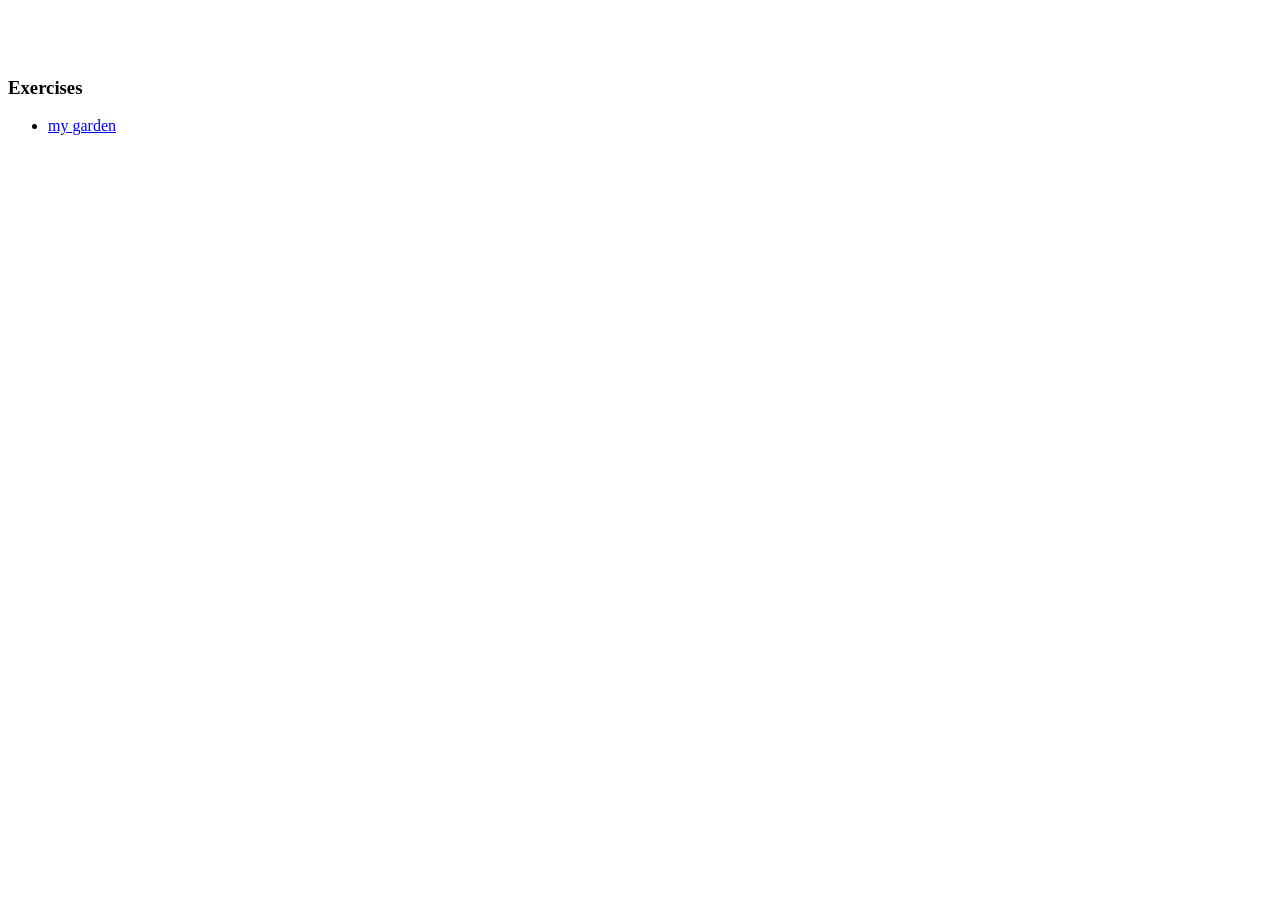
==== index.html @ 4e4b682a "Update index.html" ====
<!DOCTYPE html>
<html>

<head>
  <title>[your name's] ASCII garden</title>
  <meta charset="utf-8" />
</head>

<body>

    <pre>
    <!-- create your garden here -->

    </pre>

   <h3>Exercises</h3>
    <ul>
    <li><a href="garden.html">my garden</a></li>
    </ul>
    <ul>
    <a href="https://tyludo.github.io/Interactive-1/"andrew</a>
    </ul>

    </div>
  </div>
</body>
</html>
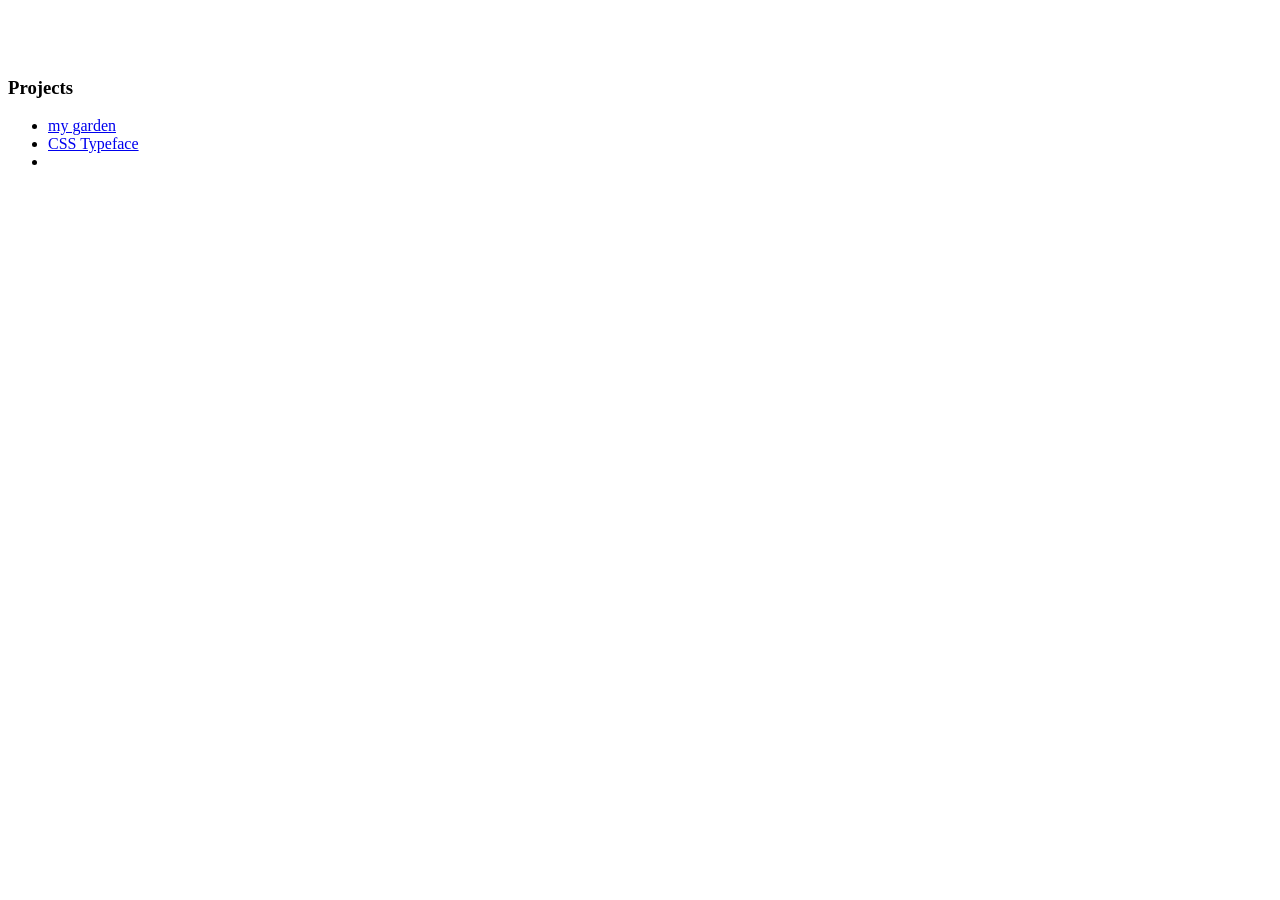
==== commit b8681fa7: "Update index.html" ====
--- a/index.html
+++ b/index.html
@@ -9,17 +9,17 @@
 
 <body>
 
+    
     <pre>
     <!-- create your garden here -->
 
     </pre>
 
-   <h3>Exercises</h3>
+   <h3>Projects</h3>
     <ul>
-    <li><a href="garden.html">my garden</a></li>
-    </ul>
-    <ul>
-    <a href="https://tyludo.github.io/Interactive-1/"andrew</a>
+      <li><a href="garden.html">my garden</a></li>
+     <li><a href="css-typeface/index.html">CSS Typeface</a></li>
+     <li><a href="https://tyludo.github.io/Interactive-1/"andrew</a></li>
     </ul>
 
     </div>
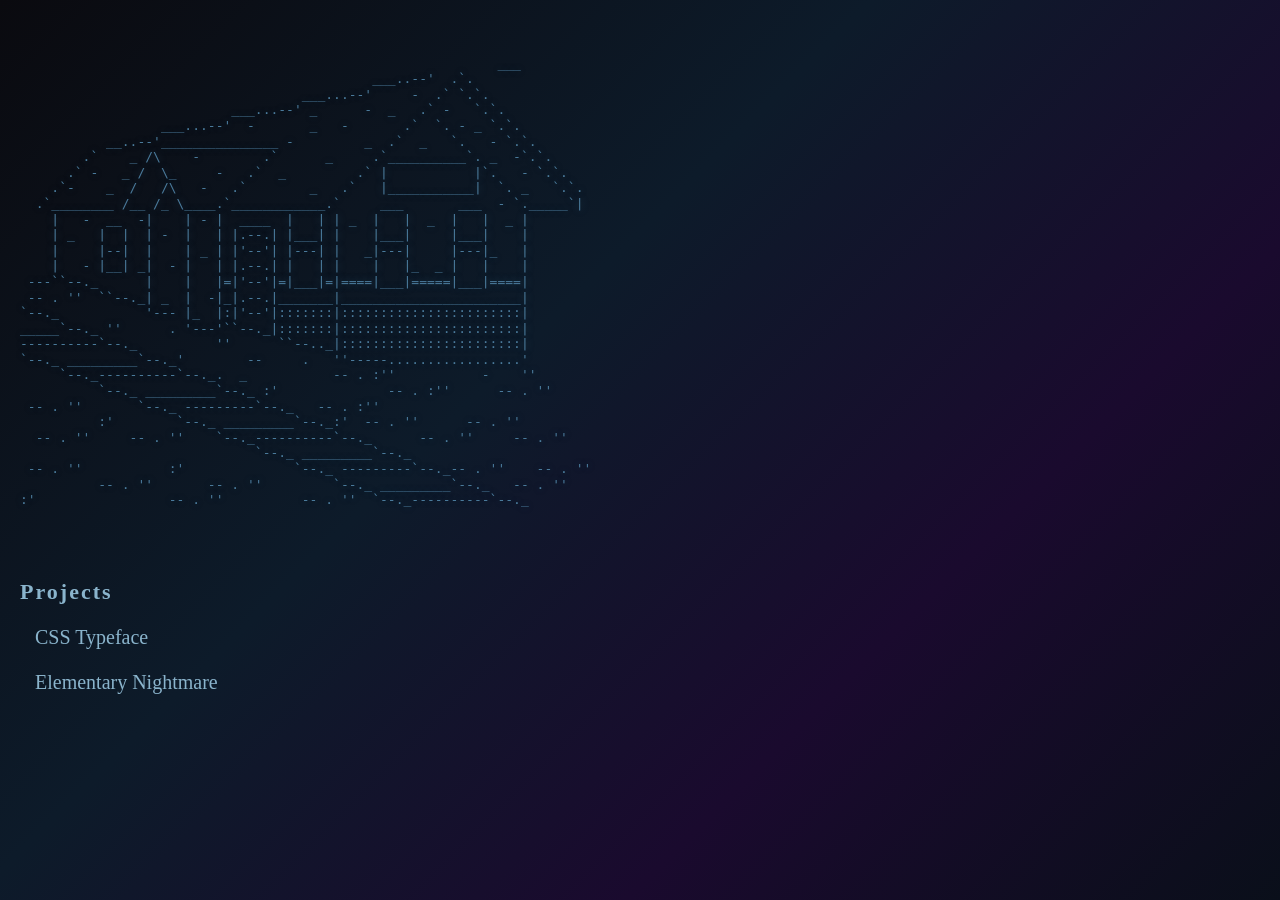
==== commit 36740d97: "Updated personal site" ====
--- a/index.html
+++ b/index.html
@@ -1,28 +1,58 @@
-  
-<!DOCTYPE html>
+<!doctype html>
 <html>
-
-<head>
-  <title>[your name's] ASCII garden</title>
-  <meta charset="utf-8" />
-</head>
-
-<body>
-
-    
+  <head>
+    <title>[your name's] ASCII garden</title>
+    <meta charset="utf-8" />
+    <link rel="stylesheet" href="assets/style.css" />
+  </head>
+  <body>
     <pre>
     <!-- create your garden here -->
+                                                             ___
+                                             ___..--'  .`.
+                                    ___...--'     -  .` `.`.
+                           ___...--' _      -  _   .` -   `.`.
+                  ___...--'  -       _   -       .`  `. - _ `.`.
+           __..--'_______________ -         _  .`  _   `.   - `.`.
+        .`    _ /\    -        .`      _     .`__________`. _  -`.`.
+      .` -   _ /  \_     -   .`  _         .` |           |`.   - `.`.
+    .`-    _  /   /\   -   .`        _   .`   |___________|  `. _   `.`.
+  .`________ /__ /_ \____.`____________.`     ___       ___  - `._____`|
+    |   -  __  -|    | - |  ____  |   | | _  |   |  _  |   |  _ |
+    | _   |  |  | -  |   | |.--.| |___| |    |___|     |___|    |
+    |     |--|  |    | _ | |'--'| |---| |   _|---|     |---|_   |
+    |   - |__| _|  - |   | |.--.| |   | |    |   |_  _ |   |    |
+ ---``--._      |    |   |=|'--'|=|___|=|====|___|=====|___|====|
+ -- . ''  ``--._| _  |  -|_|.--.|_______|_______________________|
+`--._           '--- |_  |:|'--'|:::::::|:::::::::::::::::::::::|
+_____`--._ ''      . '---'``--._|:::::::|:::::::::::::::::::::::|
+----------`--._          ''      ``--.._|:::::::::::::::::::::::|
+`--._ _________`--._'        --     .   ''-----.................'
+     `--._----------`--._.  _           -- . :''           -    ''
+          `--._ _________`--._ :'              -- . :''      -- . ''
+ -- . ''       `--._ ---------`--._   -- . :''
+          :'        `--._ _________`--._:'  -- . ''      -- . ''
+  -- . ''     -- . ''    `--._----------`--._      -- . ''     -- . ''
+                              `--._ _________`--._
+ -- . ''           :'              `--._ ---------`--._-- . ''    -- . ''
+          -- . ''       -- . ''         `--._ _________`--._   -- . ''
+:'                 -- . ''          -- . ''  `--._----------`--._
 
     </pre>
 
-   <h3>Projects</h3>
+    <h3>Projects</h3>
     <ul>
-      <li><a href="garden.html">my garden</a></li>
-     <li><a href="css-typeface/index.html">CSS Typeface</a></li>
-     <li><a href="https://tyludo.github.io/Interactive-1/"andrew</a></li>
+      <li>
+        <a href="projects/2_css-typeface/index.html" target="_blank"
+          >CSS Typeface</a
+        >
+      </li>
+      <li>
+        <a href="projects/3_elementary-nightmare/index.html" target="_blank"
+          >Elementary Nightmare</a
+        >
+      </li>
+      <li></li>
     </ul>
-
-    </div>
-  </div>
-</body>
+  </body>
 </html>
--- a/assets/style.css
+++ b/assets/style.css
@@ -0,0 +1,131 @@
+* {
+  box-sizing: border-box;
+  margin: 0;
+  padding: 0;
+}
+
+body {
+  min-height: 100vh;
+  background: linear-gradient(
+    135deg,
+    #0a0a0f 0%,
+    #0d1b2a 40%,
+    #1a0a2e 70%,
+    #0a0f1a 100%
+  );
+  color: #c8d8e8;
+  font-family: "Comic Sans MS", cursive;
+  font-size: 18px;
+  padding: 40px 20px;
+}
+
+pre {
+  color: #4a7a9b;
+  font-size: clamp(5px, 1.1vw, 13px);
+  line-height: 1.2;
+  margin-bottom: 40px;
+  font-family: monospace;
+  text-shadow: 0 0 8px rgba(74, 122, 155, 0.4);
+  transition:
+    color 0.4s,
+    text-shadow 0.4s;
+}
+
+pre:hover {
+  color: #7ab8d4;
+  text-shadow: 0 0 16px rgba(122, 184, 212, 0.5);
+}
+
+h3 {
+  font-family: "Comic Sans MS", cursive;
+  font-size: 22px;
+  letter-spacing: 2px;
+  color: #8ab4cc;
+  margin-bottom: 14px;
+}
+
+ul {
+  list-style: none;
+  display: flex;
+  flex-direction: column;
+  gap: 8px;
+}
+* {
+  box-sizing: border-box;
+  margin: 0;
+  padding: 0;
+}
+
+body {
+  min-height: 100vh;
+  background: linear-gradient(
+    135deg,
+    #0a0a0f 0%,
+    #0d1b2a 40%,
+    #1a0a2e 70%,
+    #0a0f1a 100%
+  );
+  color: #c8d8e8;
+  font-family: "Comic Sans MS", cursive;
+  font-size: 18px;
+  padding: 40px 20px;
+}
+
+pre {
+  color: #4a7a9b;
+  font-size: clamp(5px, 1.1vw, 13px);
+  line-height: 1.2;
+  margin-bottom: 40px;
+  font-family: monospace;
+  text-shadow: 0 0 8px rgba(74, 122, 155, 0.4);
+  transition:
+    color 0.4s,
+    text-shadow 0.4s;
+}
+
+pre:hover {
+  color: #7ab8d4;
+  text-shadow: 0 0 16px rgba(122, 184, 212, 0.5);
+}
+
+h3 {
+  font-family: "Comic Sans MS", cursive;
+  font-size: 22px;
+  letter-spacing: 2px;
+  color: #8ab4cc;
+  margin-bottom: 14px;
+}
+
+ul {
+  list-style: none;
+  display: flex;
+  flex-direction: column;
+  gap: 8px;
+}
+
+ul li a {
+  display: inline-block;
+  font-family: "Comic Sans MS", cursive;
+  font-size: 20px;
+  color: #8ab4cc;
+  text-decoration: none;
+  padding: 6px 14px;
+  border: 1px solid transparent;
+  position: relative;
+  transition:
+    color 0.2s,
+    border-color 0.2s,
+    background 0.2s,
+    text-shadow 0.2s;
+}
+
+ul li a:hover {
+  color: #e0f0ff;
+  border-color: #4a7a9b;
+  background: rgba(74, 122, 155, 0.08);
+  text-shadow: 0 0 12px rgba(180, 220, 255, 0.6);
+}
+
+ul li a:hover::before {
+  opacity: 1;
+}
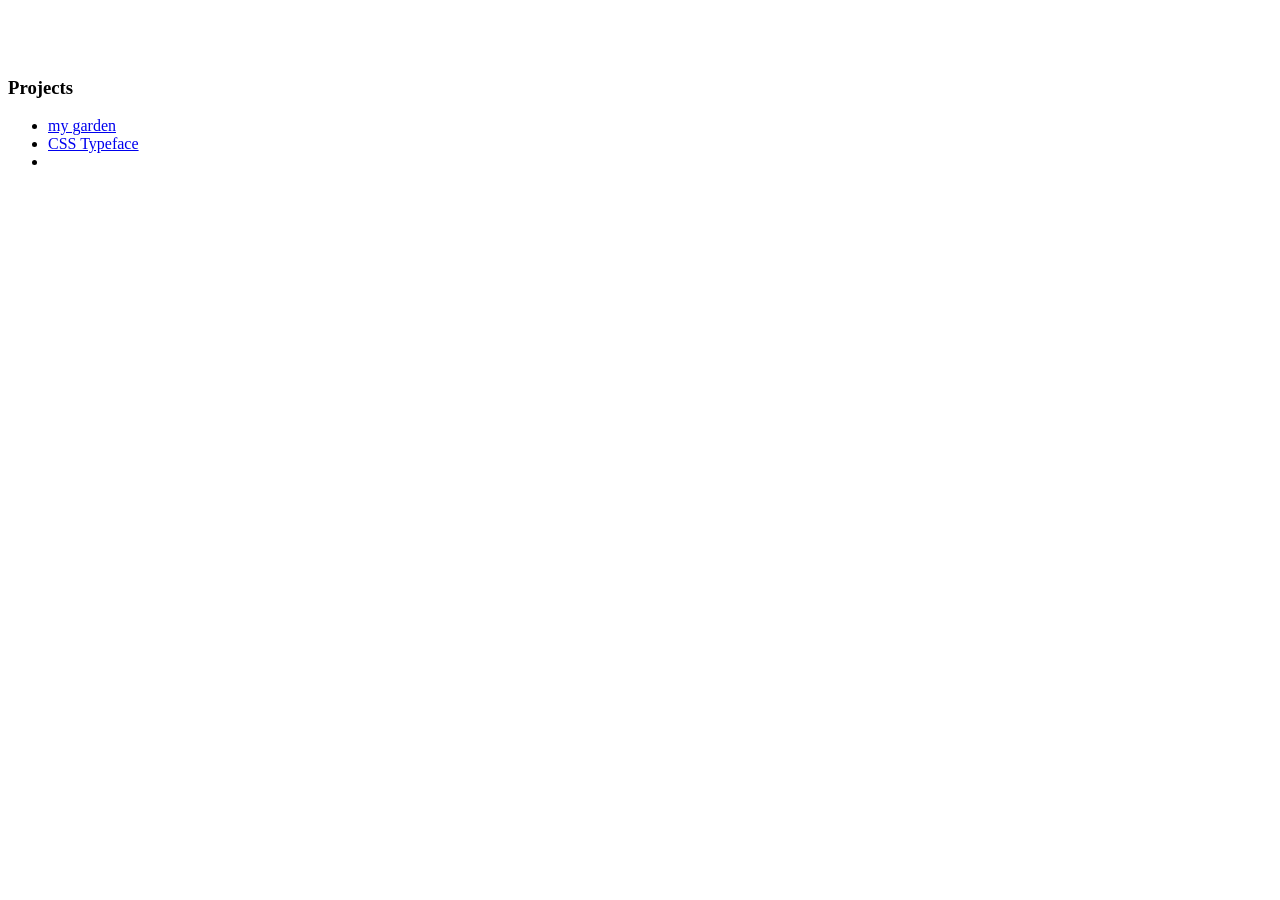
==== commit 49e5141b: "Merge branch 'main' of https://github.com/thomasij03/interactive1" ====
--- a/index.html
+++ b/index.html
@@ -1,58 +1,28 @@
-<!doctype html>
+  
+<!DOCTYPE html>
 <html>
-  <head>
-    <title>[your name's] ASCII garden</title>
-    <meta charset="utf-8" />
-    <link rel="stylesheet" href="assets/style.css" />
-  </head>
-  <body>
+
+<head>
+  <title>[your name's] ASCII garden</title>
+  <meta charset="utf-8" />
+</head>
+
+<body>
+
+    
     <pre>
     <!-- create your garden here -->
-                                                             ___
-                                             ___..--'  .`.
-                                    ___...--'     -  .` `.`.
-                           ___...--' _      -  _   .` -   `.`.
-                  ___...--'  -       _   -       .`  `. - _ `.`.
-           __..--'_______________ -         _  .`  _   `.   - `.`.
-        .`    _ /\    -        .`      _     .`__________`. _  -`.`.
-      .` -   _ /  \_     -   .`  _         .` |           |`.   - `.`.
-    .`-    _  /   /\   -   .`        _   .`   |___________|  `. _   `.`.
-  .`________ /__ /_ \____.`____________.`     ___       ___  - `._____`|
-    |   -  __  -|    | - |  ____  |   | | _  |   |  _  |   |  _ |
-    | _   |  |  | -  |   | |.--.| |___| |    |___|     |___|    |
-    |     |--|  |    | _ | |'--'| |---| |   _|---|     |---|_   |
-    |   - |__| _|  - |   | |.--.| |   | |    |   |_  _ |   |    |
- ---``--._      |    |   |=|'--'|=|___|=|====|___|=====|___|====|
- -- . ''  ``--._| _  |  -|_|.--.|_______|_______________________|
-`--._           '--- |_  |:|'--'|:::::::|:::::::::::::::::::::::|
-_____`--._ ''      . '---'``--._|:::::::|:::::::::::::::::::::::|
-----------`--._          ''      ``--.._|:::::::::::::::::::::::|
-`--._ _________`--._'        --     .   ''-----.................'
-     `--._----------`--._.  _           -- . :''           -    ''
-          `--._ _________`--._ :'              -- . :''      -- . ''
- -- . ''       `--._ ---------`--._   -- . :''
-          :'        `--._ _________`--._:'  -- . ''      -- . ''
-  -- . ''     -- . ''    `--._----------`--._      -- . ''     -- . ''
-                              `--._ _________`--._
- -- . ''           :'              `--._ ---------`--._-- . ''    -- . ''
-          -- . ''       -- . ''         `--._ _________`--._   -- . ''
-:'                 -- . ''          -- . ''  `--._----------`--._
 
     </pre>
 
-    <h3>Projects</h3>
+   <h3>Projects</h3>
     <ul>
-      <li>
-        <a href="projects/2_css-typeface/index.html" target="_blank"
-          >CSS Typeface</a
-        >
-      </li>
-      <li>
-        <a href="projects/3_elementary-nightmare/index.html" target="_blank"
-          >Elementary Nightmare</a
-        >
-      </li>
-      <li></li>
+      <li><a href="garden.html">my garden</a></li>
+     <li><a href="css-typeface/index.html" target="_blank">CSS Typeface</a></li>
+     <li><a href="https://tyludo.github.io/Interactive-1/"andrew</a></li>
     </ul>
-  </body>
+
+    </div>
+  </div>
+</body>
 </html>
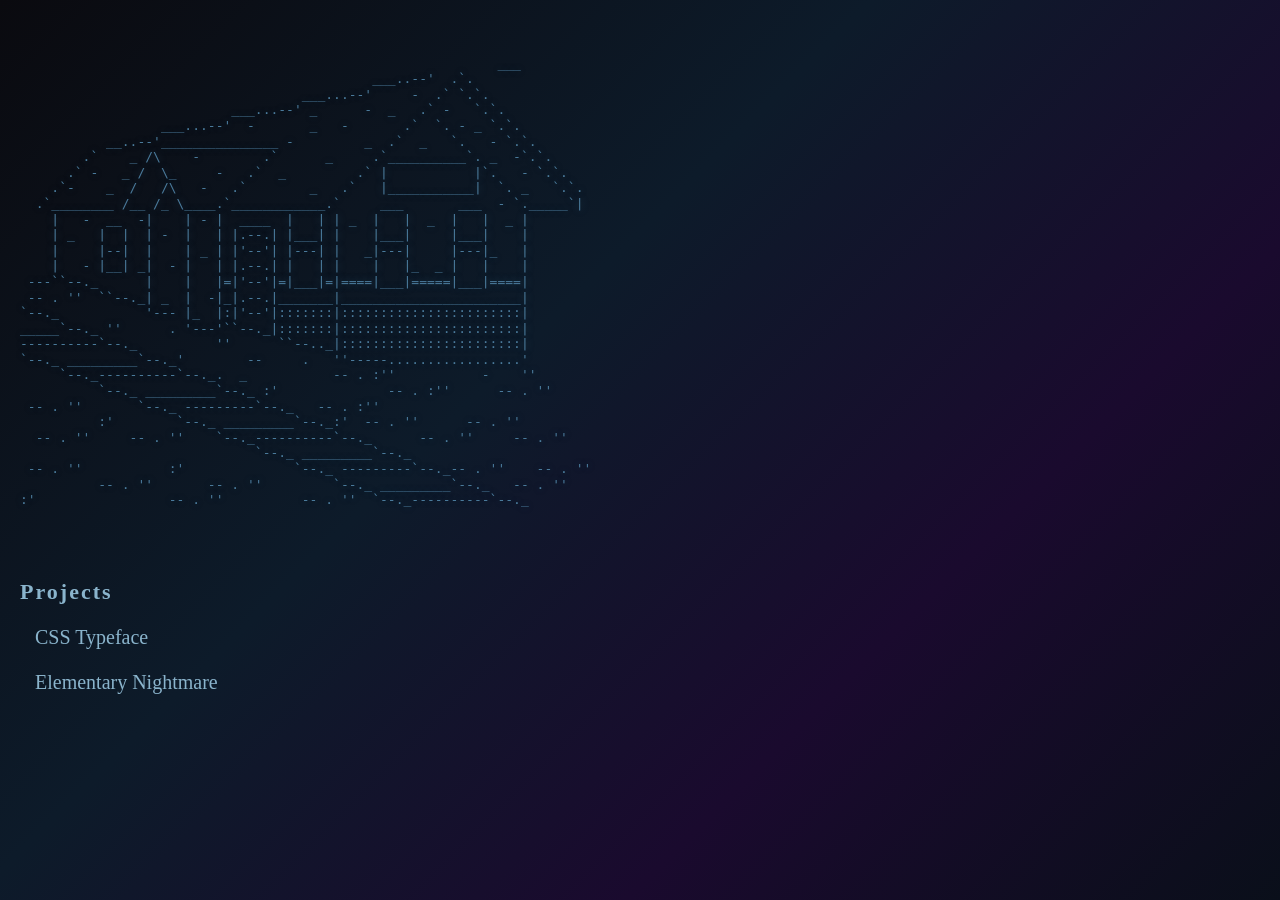
==== commit dceb795c: "fresh start" ====
--- a/index.html
+++ b/index.html
@@ -1,28 +1,58 @@
-  
-<!DOCTYPE html>
+<!doctype html>
 <html>
-
-<head>
-  <title>[your name's] ASCII garden</title>
-  <meta charset="utf-8" />
-</head>
-
-<body>
-
-    
+  <head>
+    <title>[your name's] ASCII garden</title>
+    <meta charset="utf-8" />
+    <link rel="stylesheet" href="assets/style.css" />
+  </head>
+  <body>
     <pre>
     <!-- create your garden here -->
+                                                             ___
+                                             ___..--'  .`.
+                                    ___...--'     -  .` `.`.
+                           ___...--' _      -  _   .` -   `.`.
+                  ___...--'  -       _   -       .`  `. - _ `.`.
+           __..--'_______________ -         _  .`  _   `.   - `.`.
+        .`    _ /\    -        .`      _     .`__________`. _  -`.`.
+      .` -   _ /  \_     -   .`  _         .` |           |`.   - `.`.
+    .`-    _  /   /\   -   .`        _   .`   |___________|  `. _   `.`.
+  .`________ /__ /_ \____.`____________.`     ___       ___  - `._____`|
+    |   -  __  -|    | - |  ____  |   | | _  |   |  _  |   |  _ |
+    | _   |  |  | -  |   | |.--.| |___| |    |___|     |___|    |
+    |     |--|  |    | _ | |'--'| |---| |   _|---|     |---|_   |
+    |   - |__| _|  - |   | |.--.| |   | |    |   |_  _ |   |    |
+ ---``--._      |    |   |=|'--'|=|___|=|====|___|=====|___|====|
+ -- . ''  ``--._| _  |  -|_|.--.|_______|_______________________|
+`--._           '--- |_  |:|'--'|:::::::|:::::::::::::::::::::::|
+_____`--._ ''      . '---'``--._|:::::::|:::::::::::::::::::::::|
+----------`--._          ''      ``--.._|:::::::::::::::::::::::|
+`--._ _________`--._'        --     .   ''-----.................'
+     `--._----------`--._.  _           -- . :''           -    ''
+          `--._ _________`--._ :'              -- . :''      -- . ''
+ -- . ''       `--._ ---------`--._   -- . :''
+          :'        `--._ _________`--._:'  -- . ''      -- . ''
+  -- . ''     -- . ''    `--._----------`--._      -- . ''     -- . ''
+                              `--._ _________`--._
+ -- . ''           :'              `--._ ---------`--._-- . ''    -- . ''
+          -- . ''       -- . ''         `--._ _________`--._   -- . ''
+:'                 -- . ''          -- . ''  `--._----------`--._
 
     </pre>
 
-   <h3>Projects</h3>
+    <h3>Projects</h3>
     <ul>
-      <li><a href="garden.html">my garden</a></li>
-     <li><a href="css-typeface/index.html" target="_blank">CSS Typeface</a></li>
-     <li><a href="https://tyludo.github.io/Interactive-1/"andrew</a></li>
+      <li>
+        <a href="projects/2_css-typeface/index.html" target="_blank"
+          >CSS Typeface</a
+        >
+      </li>
+      <li>
+        <a href="projects/3_elementary-nightmare/index.html" target="_blank"
+          >Elementary Nightmare</a
+        >
+      </li>
+      <li></li>
     </ul>
-
-    </div>
-  </div>
-</body>
+  </body>
 </html>
--- a/assets/style.css
+++ b/assets/style.css
@@ -0,0 +1,131 @@
+* {
+  box-sizing: border-box;
+  margin: 0;
+  padding: 0;
+}
+
+body {
+  min-height: 100vh;
+  background: linear-gradient(
+    135deg,
+    #0a0a0f 0%,
+    #0d1b2a 40%,
+    #1a0a2e 70%,
+    #0a0f1a 100%
+  );
+  color: #c8d8e8;
+  font-family: "Comic Sans MS", cursive;
+  font-size: 18px;
+  padding: 40px 20px;
+}
+
+pre {
+  color: #4a7a9b;
+  font-size: clamp(5px, 1.1vw, 13px);
+  line-height: 1.2;
+  margin-bottom: 40px;
+  font-family: monospace;
+  text-shadow: 0 0 8px rgba(74, 122, 155, 0.4);
+  transition:
+    color 0.4s,
+    text-shadow 0.4s;
+}
+
+pre:hover {
+  color: #7ab8d4;
+  text-shadow: 0 0 16px rgba(122, 184, 212, 0.5);
+}
+
+h3 {
+  font-family: "Comic Sans MS", cursive;
+  font-size: 22px;
+  letter-spacing: 2px;
+  color: #8ab4cc;
+  margin-bottom: 14px;
+}
+
+ul {
+  list-style: none;
+  display: flex;
+  flex-direction: column;
+  gap: 8px;
+}
+* {
+  box-sizing: border-box;
+  margin: 0;
+  padding: 0;
+}
+
+body {
+  min-height: 100vh;
+  background: linear-gradient(
+    135deg,
+    #0a0a0f 0%,
+    #0d1b2a 40%,
+    #1a0a2e 70%,
+    #0a0f1a 100%
+  );
+  color: #c8d8e8;
+  font-family: "Comic Sans MS", cursive;
+  font-size: 18px;
+  padding: 40px 20px;
+}
+
+pre {
+  color: #4a7a9b;
+  font-size: clamp(5px, 1.1vw, 13px);
+  line-height: 1.2;
+  margin-bottom: 40px;
+  font-family: monospace;
+  text-shadow: 0 0 8px rgba(74, 122, 155, 0.4);
+  transition:
+    color 0.4s,
+    text-shadow 0.4s;
+}
+
+pre:hover {
+  color: #7ab8d4;
+  text-shadow: 0 0 16px rgba(122, 184, 212, 0.5);
+}
+
+h3 {
+  font-family: "Comic Sans MS", cursive;
+  font-size: 22px;
+  letter-spacing: 2px;
+  color: #8ab4cc;
+  margin-bottom: 14px;
+}
+
+ul {
+  list-style: none;
+  display: flex;
+  flex-direction: column;
+  gap: 8px;
+}
+
+ul li a {
+  display: inline-block;
+  font-family: "Comic Sans MS", cursive;
+  font-size: 20px;
+  color: #8ab4cc;
+  text-decoration: none;
+  padding: 6px 14px;
+  border: 1px solid transparent;
+  position: relative;
+  transition:
+    color 0.2s,
+    border-color 0.2s,
+    background 0.2s,
+    text-shadow 0.2s;
+}
+
+ul li a:hover {
+  color: #e0f0ff;
+  border-color: #4a7a9b;
+  background: rgba(74, 122, 155, 0.08);
+  text-shadow: 0 0 12px rgba(180, 220, 255, 0.6);
+}
+
+ul li a:hover::before {
+  opacity: 1;
+}
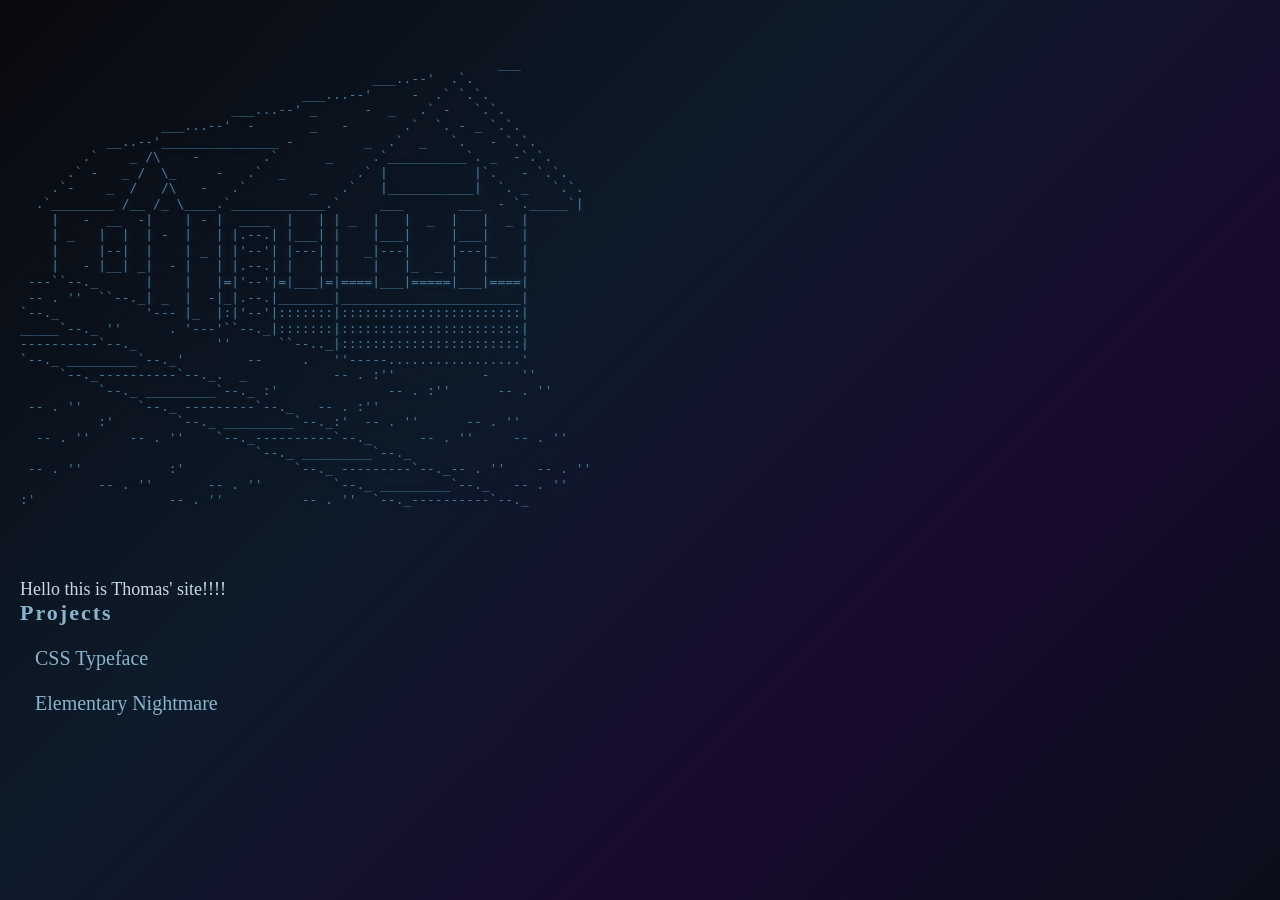
==== commit dbc0dc02: "Updated bio" ====
--- a/index.html
+++ b/index.html
@@ -40,6 +40,8 @@
 
     </pre>
 
+    <p>Hello this is Thomas' site!!!!</p>
+
     <h3>Projects</h3>
     <ul>
       <li>
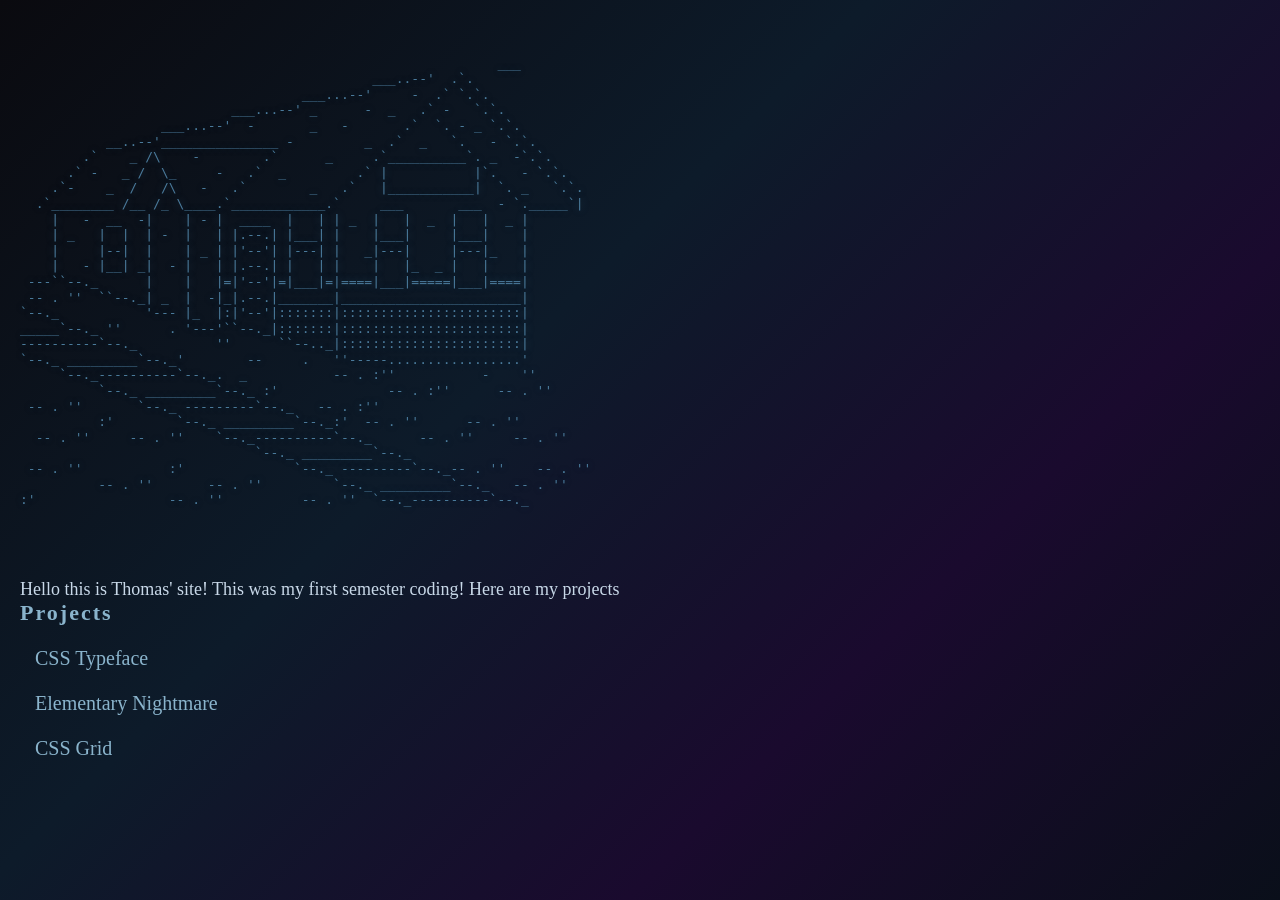
==== commit d2e72ae7: "updated" ====
--- a/index.html
+++ b/index.html
@@ -40,7 +40,10 @@
 
     </pre>
 
-    <p>Hello this is Thomas' site!!!!</p>
+    <p>
+      Hello this is Thomas' site! This was my first semester coding! Here are my
+      projects
+    </p>
 
     <h3>Projects</h3>
     <ul>
@@ -54,7 +57,9 @@
           >Elementary Nightmare</a
         >
       </li>
-      <li></li>
+      <li>
+        <a href="projects/4_css-grid/index.html" target="_blank">CSS Grid</a>
+      </li>
     </ul>
   </body>
 </html>
